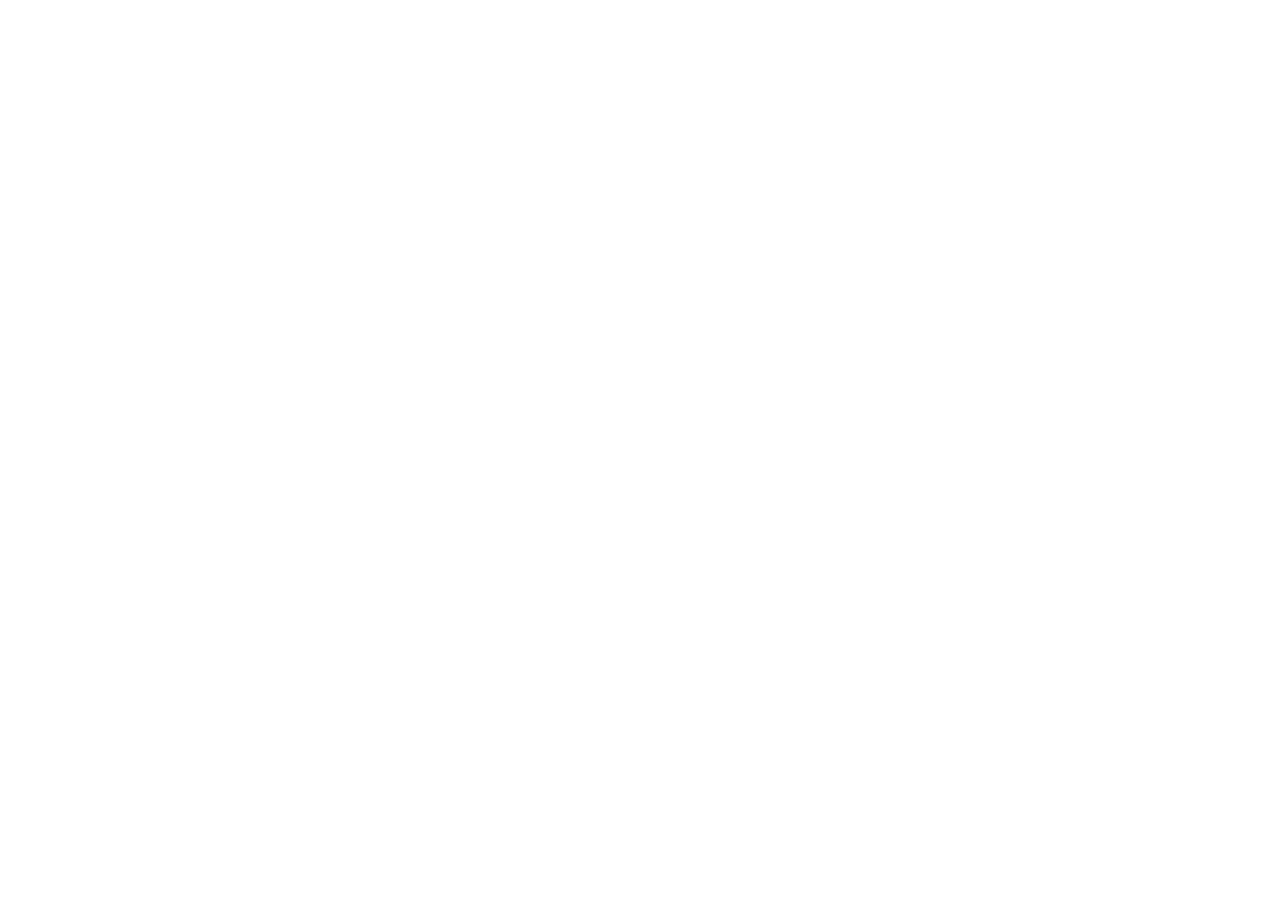
==== docs/index.html @ 40cf5c0b "docs agregado 2" ====
<!doctype html><html lang="en"><head><meta charset="utf-8"/><link rel="icon" href="/favicon.ico"/><meta name="viewport" content="width=device-width,initial-scale=1"/><meta name="theme-color" content="#000000"/><meta name="description" content="Web site created using create-react-app"/><link rel="apple-touch-icon" href="/logo192.png"/><link rel="manifest" href="/manifest.json"/><link rel="stylesheet" href="https://cdnjs.cloudflare.com/ajax/libs/animate.css/4.0.0/animate.min.css"/><title>GIfExpertApp</title><link href="/static/css/main.2378ae76.chunk.css" rel="stylesheet"></head><body><noscript>You need to enable JavaScript to run this app.</noscript><div id="root"></div><script>!function(e){function r(r){for(var n,p,f=r[0],i=r[1],l=r[2],c=0,s=[];c<f.length;c++)p=f[c],Object.prototype.hasOwnProperty.call(o,p)&&o[p]&&s.push(o[p][0]),o[p]=0;for(n in i)Object.prototype.hasOwnProperty.call(i,n)&&(e[n]=i[n]);for(a&&a(r);s.length;)s.shift()();return u.push.apply(u,l||[]),t()}function t(){for(var e,r=0;r<u.length;r++){for(var t=u[r],n=!0,f=1;f<t.length;f++){var i=t[f];0!==o[i]&&(n=!1)}n&&(u.splice(r--,1),e=p(p.s=t[0]))}return e}var n={},o={1:0},u=[];function p(r){if(n[r])return n[r].exports;var t=n[r]={i:r,l:!1,exports:{}};return e[r].call(t.exports,t,t.exports,p),t.l=!0,t.exports}p.m=e,p.c=n,p.d=function(e,r,t){p.o(e,r)||Object.defineProperty(e,r,{enumerable:!0,get:t})},p.r=function(e){"undefined"!=typeof Symbol&&Symbol.toStringTag&&Object.defineProperty(e,Symbol.toStringTag,{value:"Module"}),Object.defineProperty(e,"__esModule",{value:!0})},p.t=function(e,r){if(1&r&&(e=p(e)),8&r)return e;if(4&r&&"object"==typeof e&&e&&e.__esModule)return e;var t=Object.create(null);if(p.r(t),Object.defineProperty(t,"default",{enumerable:!0,value:e}),2&r&&"string"!=typeof e)for(var n in e)p.d(t,n,function(r){return e[r]}.bind(null,n));return t},p.n=function(e){var r=e&&e.__esModule?function(){return e.default}:function(){return e};return p.d(r,"a",r),r},p.o=function(e,r){return Object.prototype.hasOwnProperty.call(e,r)},p.p="/";var f=this["webpackJsonpgif-expert-app"]=this["webpackJsonpgif-expert-app"]||[],i=f.push.bind(f);f.push=r,f=f.slice();for(var l=0;l<f.length;l++)r(f[l]);var a=i;t()}([])</script><script src="/static/js/2.ba604ae7.chunk.js"></script><script src="/static/js/main.fb737dec.chunk.js"></script></body></html>
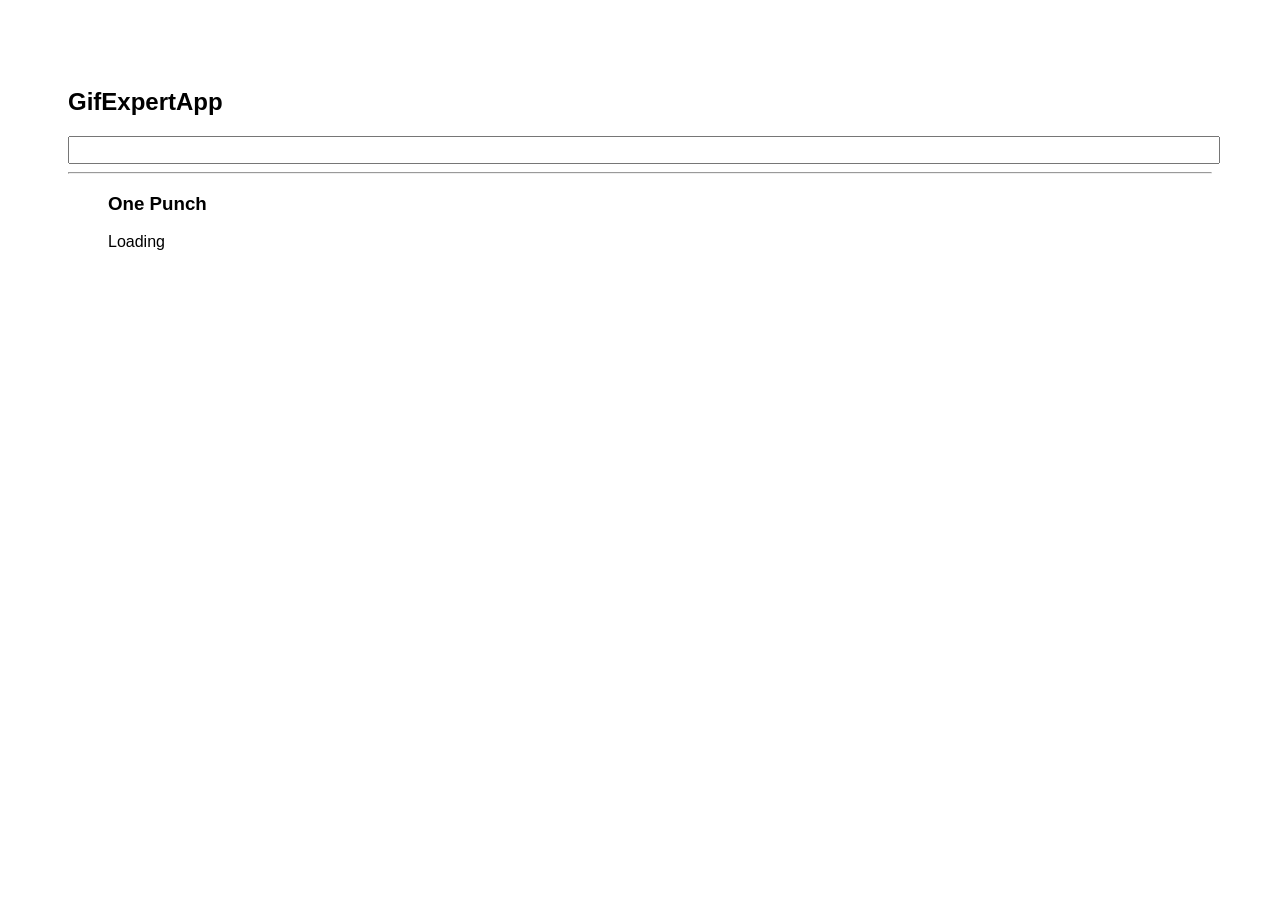
==== commit f3131d23: "index.html actualizado" ====
--- a/docs/index.html
+++ b/docs/index.html
@@ -1 +1,118 @@
-<!doctype html><html lang="en"><head><meta charset="utf-8"/><link rel="icon" href="/favicon.ico"/><meta name="viewport" content="width=device-width,initial-scale=1"/><meta name="theme-color" content="#000000"/><meta name="description" content="Web site created using create-react-app"/><link rel="apple-touch-icon" href="/logo192.png"/><link rel="manifest" href="/manifest.json"/><link rel="stylesheet" href="https://cdnjs.cloudflare.com/ajax/libs/animate.css/4.0.0/animate.min.css"/><title>GIfExpertApp</title><link href="/static/css/main.2378ae76.chunk.css" rel="stylesheet"></head><body><noscript>You need to enable JavaScript to run this app.</noscript><div id="root"></div><script>!function(e){function r(r){for(var n,p,f=r[0],i=r[1],l=r[2],c=0,s=[];c<f.length;c++)p=f[c],Object.prototype.hasOwnProperty.call(o,p)&&o[p]&&s.push(o[p][0]),o[p]=0;for(n in i)Object.prototype.hasOwnProperty.call(i,n)&&(e[n]=i[n]);for(a&&a(r);s.length;)s.shift()();return u.push.apply(u,l||[]),t()}function t(){for(var e,r=0;r<u.length;r++){for(var t=u[r],n=!0,f=1;f<t.length;f++){var i=t[f];0!==o[i]&&(n=!1)}n&&(u.splice(r--,1),e=p(p.s=t[0]))}return e}var n={},o={1:0},u=[];function p(r){if(n[r])return n[r].exports;var t=n[r]={i:r,l:!1,exports:{}};return e[r].call(t.exports,t,t.exports,p),t.l=!0,t.exports}p.m=e,p.c=n,p.d=function(e,r,t){p.o(e,r)||Object.defineProperty(e,r,{enumerable:!0,get:t})},p.r=function(e){"undefined"!=typeof Symbol&&Symbol.toStringTag&&Object.defineProperty(e,Symbol.toStringTag,{value:"Module"}),Object.defineProperty(e,"__esModule",{value:!0})},p.t=function(e,r){if(1&r&&(e=p(e)),8&r)return e;if(4&r&&"object"==typeof e&&e&&e.__esModule)return e;var t=Object.create(null);if(p.r(t),Object.defineProperty(t,"default",{enumerable:!0,value:e}),2&r&&"string"!=typeof e)for(var n in e)p.d(t,n,function(r){return e[r]}.bind(null,n));return t},p.n=function(e){var r=e&&e.__esModule?function(){return e.default}:function(){return e};return p.d(r,"a",r),r},p.o=function(e,r){return Object.prototype.hasOwnProperty.call(e,r)},p.p="/";var f=this["webpackJsonpgif-expert-app"]=this["webpackJsonpgif-expert-app"]||[],i=f.push.bind(f);f.push=r,f=f.slice();for(var l=0;l<f.length;l++)r(f[l]);var a=i;t()}([])</script><script src="/static/js/2.ba604ae7.chunk.js"></script><script src="/static/js/main.fb737dec.chunk.js"></script></body></html>+<!DOCTYPE html>
+<html lang="en">
+  <head>
+    <meta charset="utf-8" />
+    <link rel="icon" href="./favicon.ico" />
+    <meta name="viewport" content="width=device-width,initial-scale=1" />
+    <meta name="theme-color" content="#000000" />
+    <meta
+      name="description"
+      content="Web site created using create-react-app"
+    />
+    <link rel="apple-touch-icon" href="./logo192.png" />
+    <link rel="manifest" href="./manifest.json" />
+    <link
+      rel="stylesheet"
+      href="https://cdnjs.cloudflare.com/ajax/libs/animate.css/4.0.0/animate.min.css"
+    />
+    <title>GIfExpertApp</title>
+    <link href="./static/css/main.2378ae76.chunk.css" rel="stylesheet" />
+  </head>
+  <body>
+    <noscript>You need to enable JavaScript to run this app.</noscript>
+    <div id="root"></div>
+    <script>
+      !(function (e) {
+        function r(r) {
+          for (
+            var n, p, f = r[0], i = r[1], l = r[2], c = 0, s = [];
+            c < f.length;
+            c++
+          )
+            (p = f[c]),
+              Object.prototype.hasOwnProperty.call(o, p) &&
+                o[p] &&
+                s.push(o[p][0]),
+              (o[p] = 0);
+          for (n in i)
+            Object.prototype.hasOwnProperty.call(i, n) && (e[n] = i[n]);
+          for (a && a(r); s.length; ) s.shift()();
+          return u.push.apply(u, l || []), t();
+        }
+        function t() {
+          for (var e, r = 0; r < u.length; r++) {
+            for (var t = u[r], n = !0, f = 1; f < t.length; f++) {
+              var i = t[f];
+              0 !== o[i] && (n = !1);
+            }
+            n && (u.splice(r--, 1), (e = p((p.s = t[0]))));
+          }
+          return e;
+        }
+        var n = {},
+          o = { 1: 0 },
+          u = [];
+        function p(r) {
+          if (n[r]) return n[r].exports;
+          var t = (n[r] = { i: r, l: !1, exports: {} });
+          return e[r].call(t.exports, t, t.exports, p), (t.l = !0), t.exports;
+        }
+        (p.m = e),
+          (p.c = n),
+          (p.d = function (e, r, t) {
+            p.o(e, r) ||
+              Object.defineProperty(e, r, { enumerable: !0, get: t });
+          }),
+          (p.r = function (e) {
+            "undefined" != typeof Symbol &&
+              Symbol.toStringTag &&
+              Object.defineProperty(e, Symbol.toStringTag, { value: "Module" }),
+              Object.defineProperty(e, "__esModule", { value: !0 });
+          }),
+          (p.t = function (e, r) {
+            if ((1 & r && (e = p(e)), 8 & r)) return e;
+            if (4 & r && "object" == typeof e && e && e.__esModule) return e;
+            var t = Object.create(null);
+            if (
+              (p.r(t),
+              Object.defineProperty(t, "default", { enumerable: !0, value: e }),
+              2 & r && "string" != typeof e)
+            )
+              for (var n in e)
+                p.d(
+                  t,
+                  n,
+                  function (r) {
+                    return e[r];
+                  }.bind(null, n)
+                );
+            return t;
+          }),
+          (p.n = function (e) {
+            var r =
+              e && e.__esModule
+                ? function () {
+                    return e.default;
+                  }
+                : function () {
+                    return e;
+                  };
+            return p.d(r, "a", r), r;
+          }),
+          (p.o = function (e, r) {
+            return Object.prototype.hasOwnProperty.call(e, r);
+          }),
+          (p.p = "/");
+        var f = (this["webpackJsonpgif-expert-app"] =
+            this["webpackJsonpgif-expert-app"] || []),
+          i = f.push.bind(f);
+        (f.push = r), (f = f.slice());
+        for (var l = 0; l < f.length; l++) r(f[l]);
+        var a = i;
+        t();
+      })([]);
+    </script>
+    <script src="./static/js/2.ba604ae7.chunk.js"></script>
+    <script src="./static/js/main.fb737dec.chunk.js"></script>
+  </body>
+</html>
--- a/docs/static/css/main.2378ae76.chunk.css
+++ b/docs/static/css/main.2378ae76.chunk.css
@@ -0,0 +1,2 @@
+*{font-family:Helvetica,Arial,sans-serif}body{padding:60px}input{color:grey;font-size:1.2rem;width:100%}.card-grid{display:flex;flex-direction:row;flex-wrap:wrap}.card{align-content:center;border:1px solid grey;border-radius:6px;margin-bottom:10px;margin-right:10px;overflow:hidden}.card p{padding:5px;text-align:center}.card img{max-height:170px}
+/*# sourceMappingURL=main.2378ae76.chunk.css.map */
